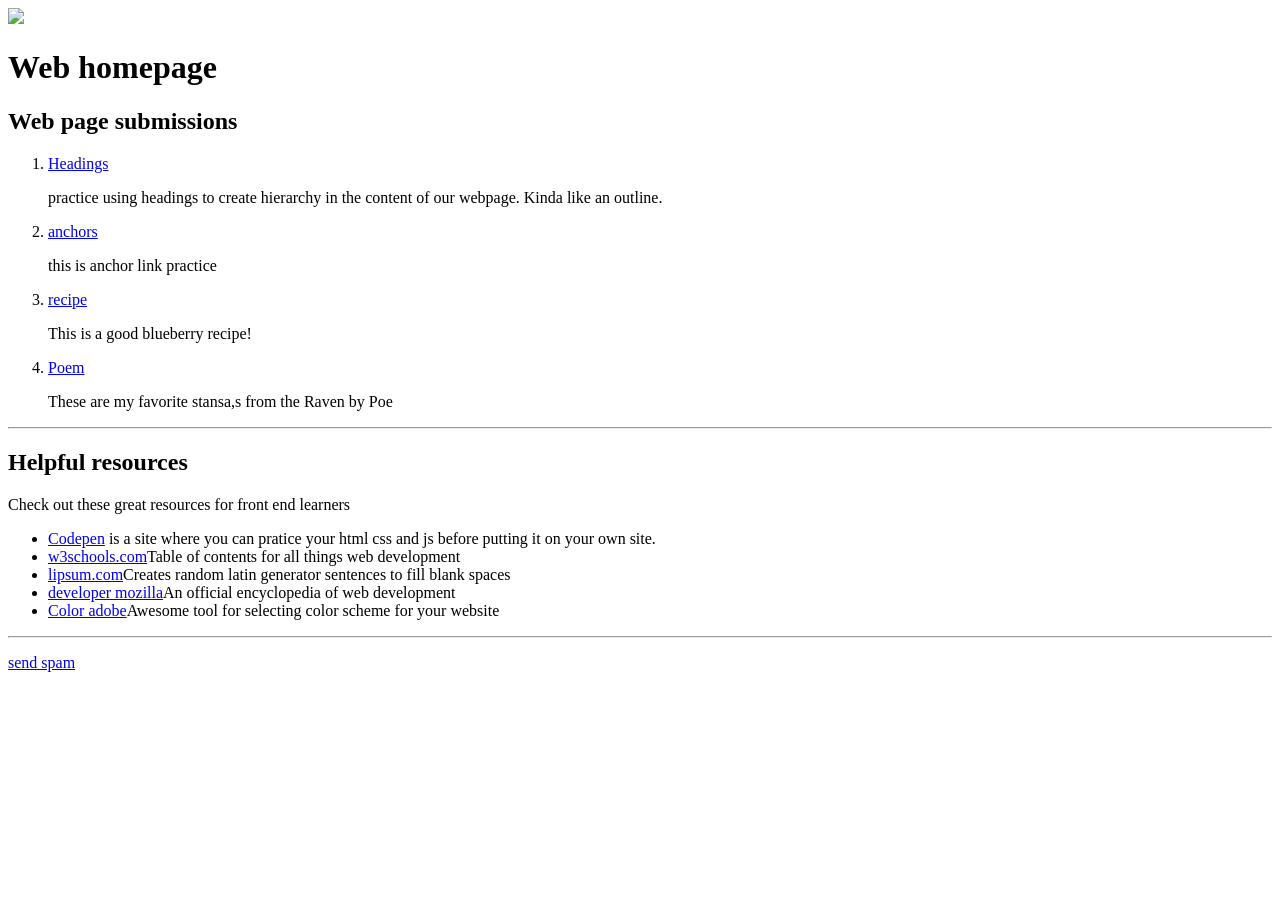
==== index.html @ 96bd58bc "Update index.html" ====
<!DOCTYPE html>
<img id="bg-img" src="https://images-wixmp-ed30a86b8c4ca887773594c2.wixmp.com/f/aa0890a1-f629-4c26-b44a-1860fa0d0eab/dc65b1q-9a4975e3-6e0c-471b-95fc-c5777ad98abe.jpg?token=eyJ0eXAiOiJKV1QiLCJhbGciOiJIUzI1NiJ9.[base64].jJ36gbljw3CB4MwxaWezBnvB-2XjGWTyXjoX49zPD6M">
  <html>
    <head> 
    <title> web submission?</title>
      <link rel="stylesheet" href="/web-dev/styles.css">
    </head>
    <body>
      <h1>Web homepage</h1>

      <h2>Web page submissions</h2>
      <ol>
        <li>
          <!-- This is an absolute path on a link-->
          <a class="int-link" href="/web-dev/wdsub/headings.html">Headings</a>
          <p>practice using headings to create hierarchy in the content of our webpage. Kinda like an outline.</p></li>
          <!--this is an example of relative path-->
          <li><a class="int-link" href="./wdsub/anchors.html">anchors</a>
            <p>this is anchor link practice</p></li>
        <li><a class="int-link" href="./wdsub/recipe.html">recipe</a></li>
          <p>This is a good blueberry recipe!</p>
          <li><a class="int-link" href="https://codepen.io/Elizabeth-Pearce/pen/emzxMbK?editors=1010" target="_blank">Poem</a></li>
      <p>These are my favorite stansa,s from the Raven by Poe</p>
        </li>
      </ol>

      <hr>
      <h2>Helpful resources</h2>
      <p>Check out these great resources for front end learners</p>

      <ul>
        <li><a href="https://codepen.io/pen/" target="_blank">Codepen</a> is a site where you can pratice your html css and js before putting it on your own site.</li>
        <li><a href="https://www.w3schools.com/" target="_blank">w3schools.com</a>Table of contents for all things web development</li>
        <li><a href="https://lipsum.com/" target="_blank">lipsum.com</a>Creates random latin generator sentences to fill blank spaces</li>
        <li><a href="https://developer.mozilla.org/en-US/docs/Web/HTML" target="_blank">developer mozilla</a>An official encyclopedia of web development</li>
        <li><a href="https://color.adobe.com/create/color-wheel" target="_blank">Color adobe</a>Awesome tool for selecting color scheme for your website</li>
      </ul>
      <hr>

    
    <div id="footer">
    <p>
      <a id="mail-link" href="mailto:ericpearce2@gmail.com?subject=Congrats!!You have due taxes! %0D &cc=real@hidad.com&body=congratulations you have been randomely scammed by your daughter elizabeth pearce in game theory during 6th period because...why not! Love you dad!!oh and hope you have an awesome day and uh tell hunter i love him ndjvgbrhjgberugveuwbhaj <a href=" target="_blank">send spam</a> 
    </p>
    </div>
    
    </body>
  </html>
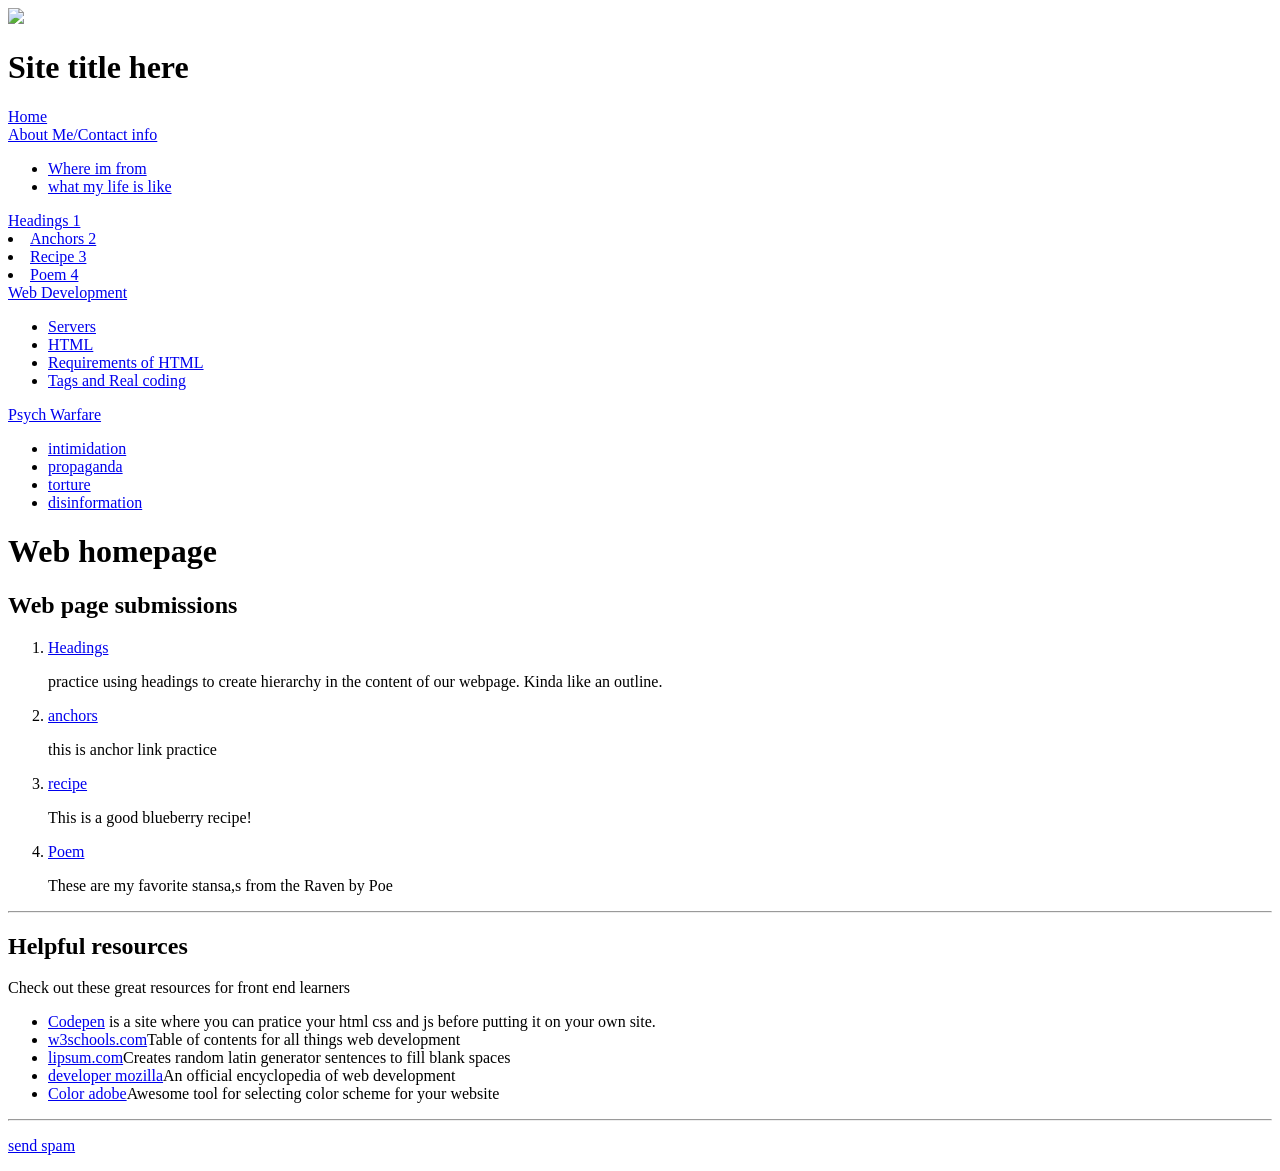
==== commit 54a0d96f: "Update index.html" ====
--- a/index.html
+++ b/index.html
@@ -5,8 +5,55 @@
     <head> 
     <title> web submission?</title>
       <link rel="stylesheet" href="/web-dev/styles.css">
+      <link rel="stylesheet" href="/web-dev/header.css">
     </head>
     <body>
+<div id="preheader">
+    <h1>Site title here</h1>
+  </div>
+  
+  
+  <div id="nav-menu">
+  <div id="nav-home" class="nav-div">
+    <a href="/web-dev/">Home</a> 
+  </div>
+<div id="nav-about" class="nav-div">
+    <a href="#">About Me/Contact info</a>
+  <ul>
+    <li><a href="#">Where im from </a></li>
+    <li><a href="#">what my life is like </a></li>
+  </ul>
+  </div>
+<div id="nav-photos" class="nav-div">
+    <a href="#> Web Submissons</a>
+  <ul>
+    <li><a href="/web-dev/wdsub/headings.html">Headings  1</a></li>
+    <li><a href="/web-dev/wdsub/anchors.html">Anchors 2</a></li>
+    <li><a href="/web-dev/wdsub/recipe.html">Recipe  3</a></li>
+    <li><a href=" /web-dev/wdsub/poem.html">Poem 4</a></li>
+  </ul>
+  </div>
+<div id="nav-web-dev" class="nav-div">
+    <a href="#">Web Development</a>
+  <ul>
+    <li><a href="#">Servers</a></li>
+    <li><a href="#">HTML</a></li>
+    <li><a href="#">Requirements of HTML</a></li>
+    <li><a href="#">Tags and Real coding</a></li>
+       
+  </ul>  
+</div>
+<div id="nav-psych warfare" class="nav-div">
+    <a href="#">Psych Warfare</a>
+  <ul>
+    <li><a href="#">intimidation</a></li>
+    <li><a href="#">propaganda</a></li>
+    <li><a href="#">torture</a></li>
+    <li><a href="#">disinformation</a></li>
+       
+  </ul>  
+</div>
+  </div>
       <h1>Web homepage</h1>
 
       <h2>Web page submissions</h2>
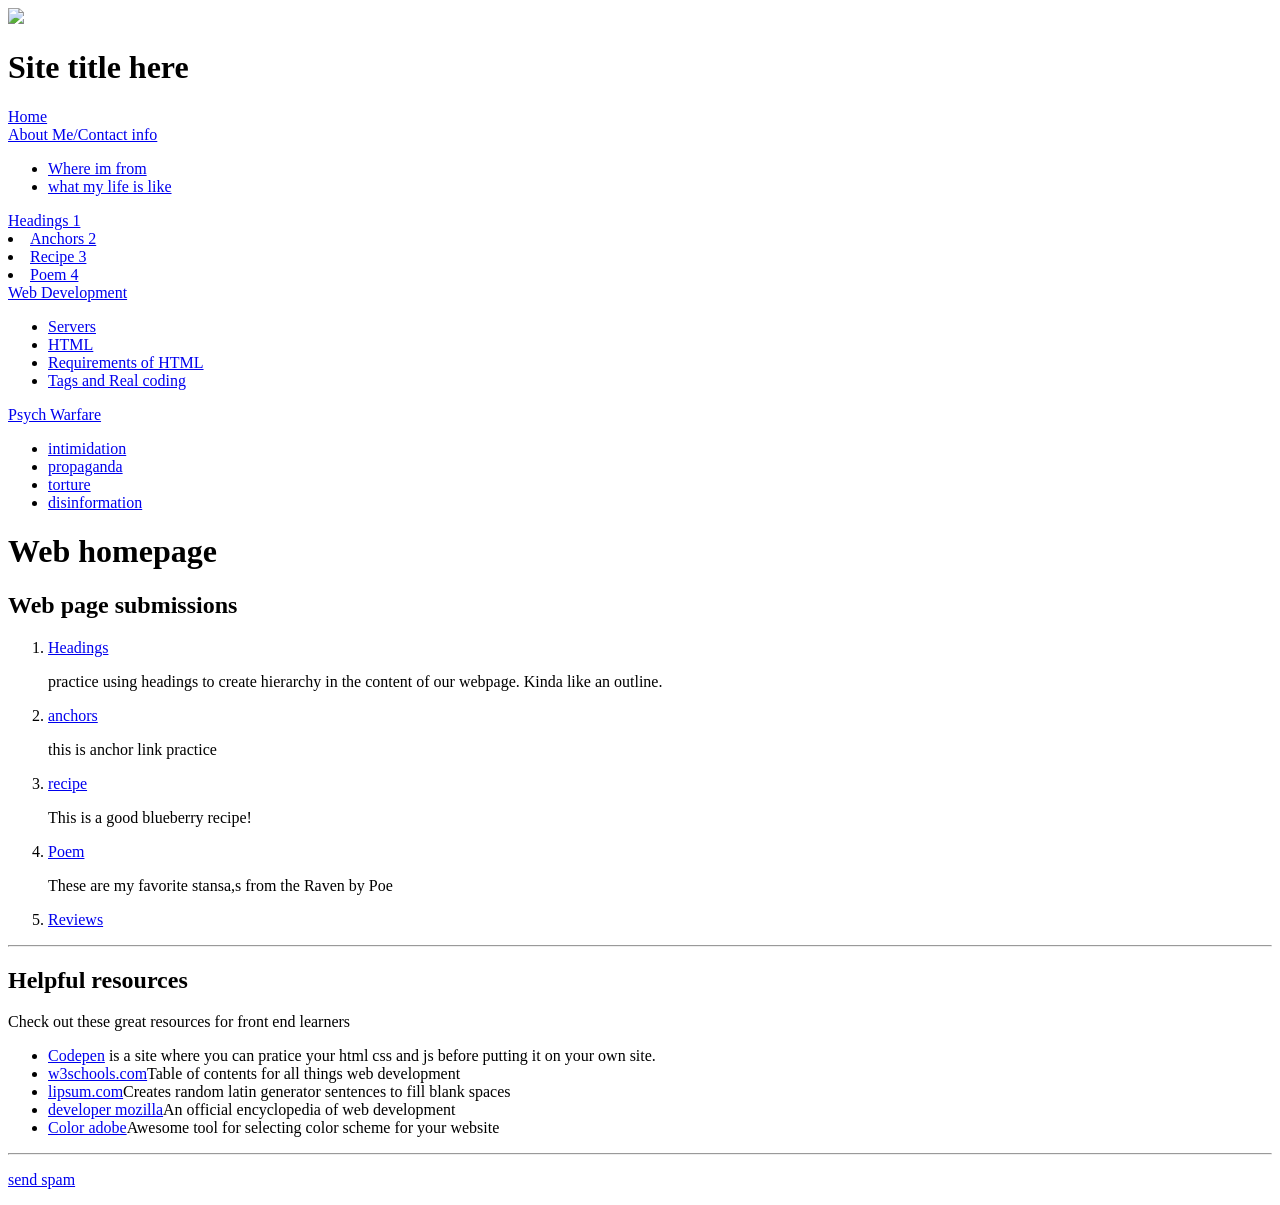
==== commit 8f2adde8: "Update index.html" ====
--- a/index.html
+++ b/index.html
@@ -67,9 +67,10 @@
             <p>this is anchor link practice</p></li>
         <li><a class="int-link" href="./wdsub/recipe.html">recipe</a></li>
           <p>This is a good blueberry recipe!</p>
-          <li><a class="int-link" href="https://codepen.io/Elizabeth-Pearce/pen/emzxMbK?editors=1010" target="_blank">Poem</a></li>
+          <li><a class="int-link" href="./wdsub/poem.html" >Poem</a></li>
       <p>These are my favorite stansa,s from the Raven by Poe</p>
         </li>
+        <li><a class="int-link" href="./wdsub/reviews.html">Reviews</a></li>
       </ol>
 
       <hr>
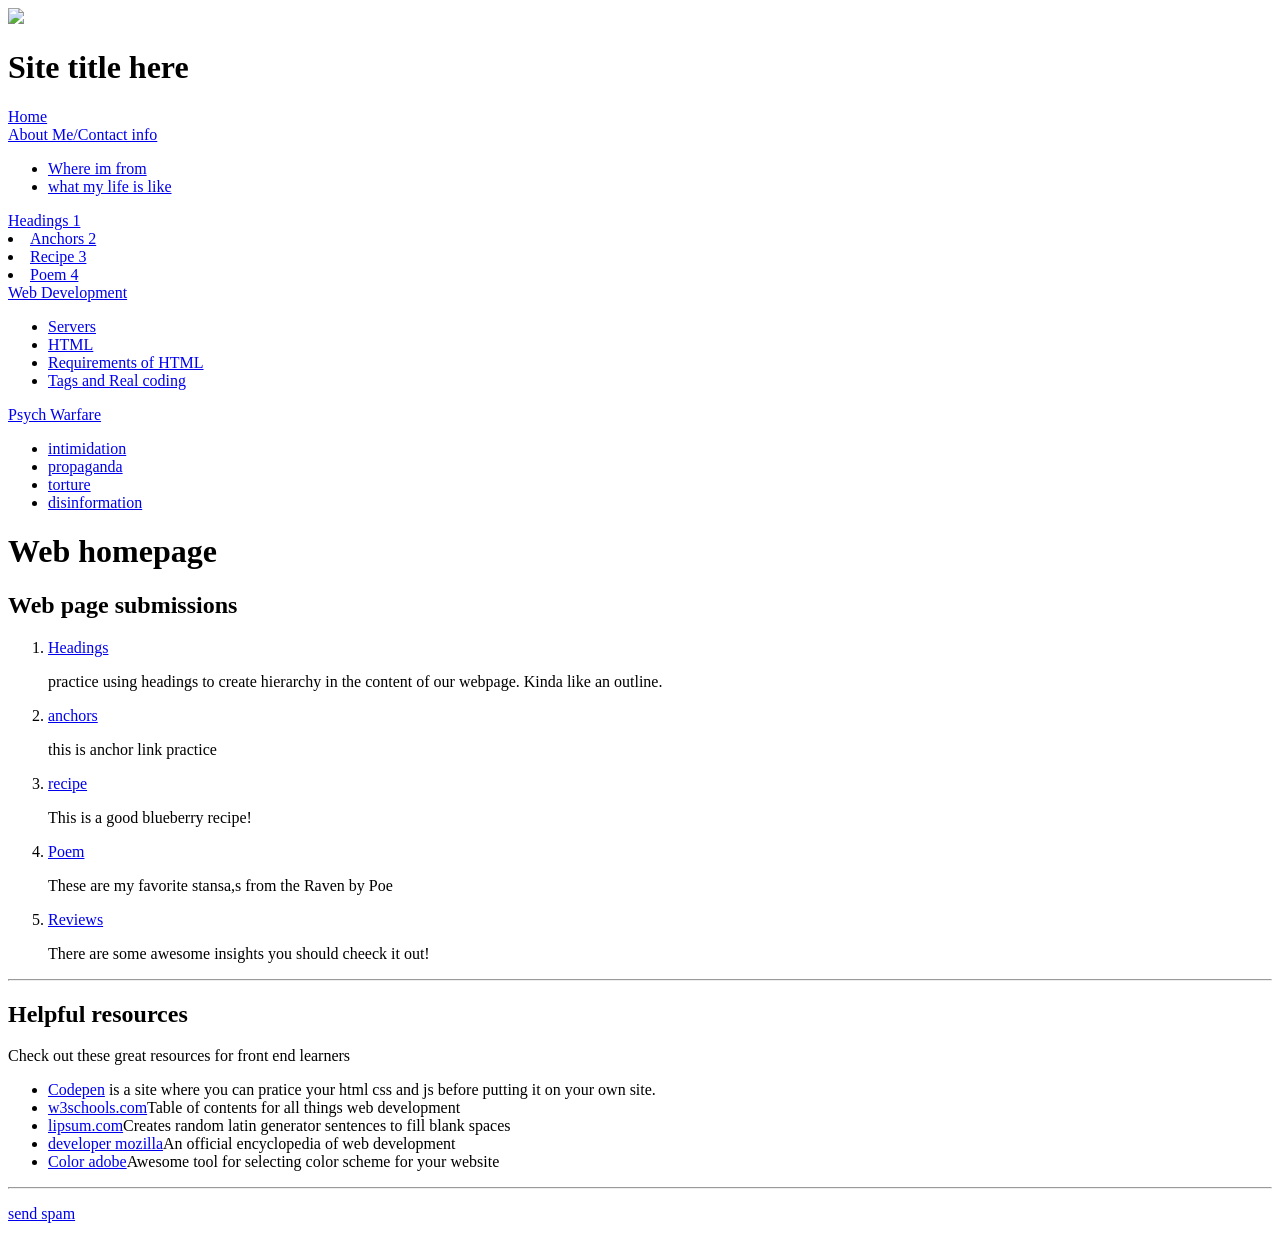
==== commit 605147ad: "Update index.html" ====
--- a/index.html
+++ b/index.html
@@ -71,6 +71,7 @@
       <p>These are my favorite stansa,s from the Raven by Poe</p>
         </li>
         <li><a class="int-link" href="./wdsub/reviews.html">Reviews</a></li>
+        <p>There are some awesome insights you should cheeck it out!</p>
       </ol>
 
       <hr>
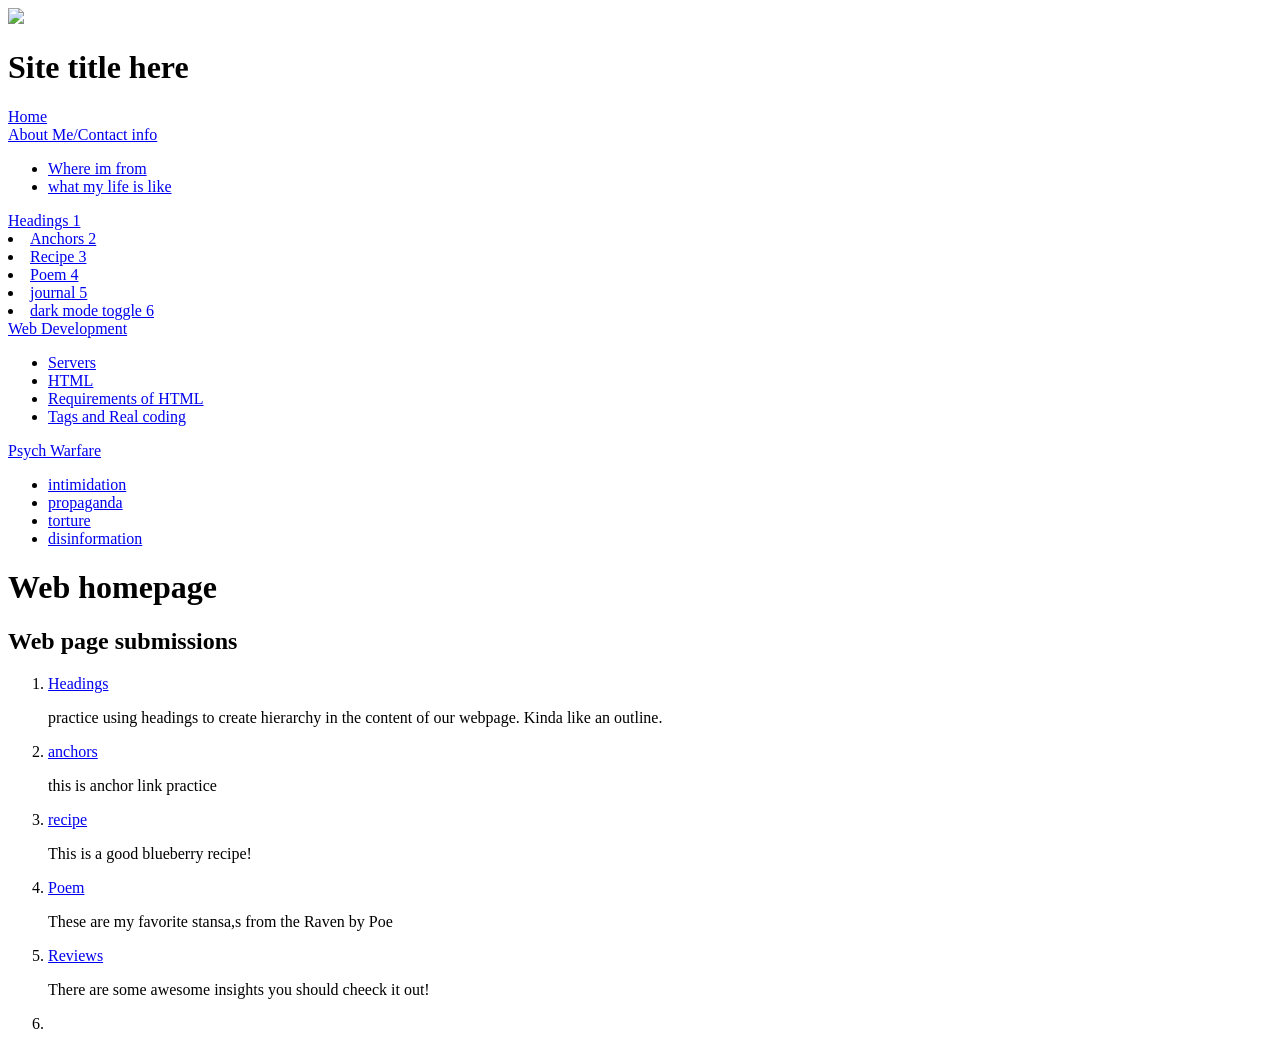
==== commit 6b2e1f07: "Update index.html" ====
--- a/index.html
+++ b/index.html
@@ -1,6 +1,6 @@
 
 <!DOCTYPE html>
-<img id="bg-img" src="https://images-wixmp-ed30a86b8c4ca887773594c2.wixmp.com/f/aa0890a1-f629-4c26-b44a-1860fa0d0eab/dc65b1q-9a4975e3-6e0c-471b-95fc-c5777ad98abe.jpg?token=eyJ0eXAiOiJKV1QiLCJhbGciOiJIUzI1NiJ9.[base64].jJ36gbljw3CB4MwxaWezBnvB-2XjGWTyXjoX49zPD6M">
+<img id="bg-img" src="/web-dev/media/bgimg.jpg>
   <html>
     <head> 
     <title> web submission?</title>
@@ -31,6 +31,8 @@
     <li><a href="/web-dev/wdsub/anchors.html">Anchors 2</a></li>
     <li><a href="/web-dev/wdsub/recipe.html">Recipe  3</a></li>
     <li><a href=" /web-dev/wdsub/poem.html">Poem 4</a></li>
+    <li><a href=" /web-dev/wdsub/journal.html">journal 5</a></li>
+    <li><a href=" /web-dev/wdsub/dark-mode-toggle.html">dark mode toggle 6</a></li>
   </ul>
   </div>
 <div id="nav-web-dev" class="nav-div">
@@ -72,6 +74,9 @@
         </li>
         <li><a class="int-link" href="./wdsub/reviews.html">Reviews</a></li>
         <p>There are some awesome insights you should cheeck it out!</p>
+        <li><a class="int-link" href="./wdsub/journal.html></a>Journal</li>
+        <li><a class="int-link" href='./wdsub/dark-mode-toggle.html>Dark mode toggle</a></li>
+        <p> My first js page! changes between black and white.</p>
       </ol>
 
       <hr>
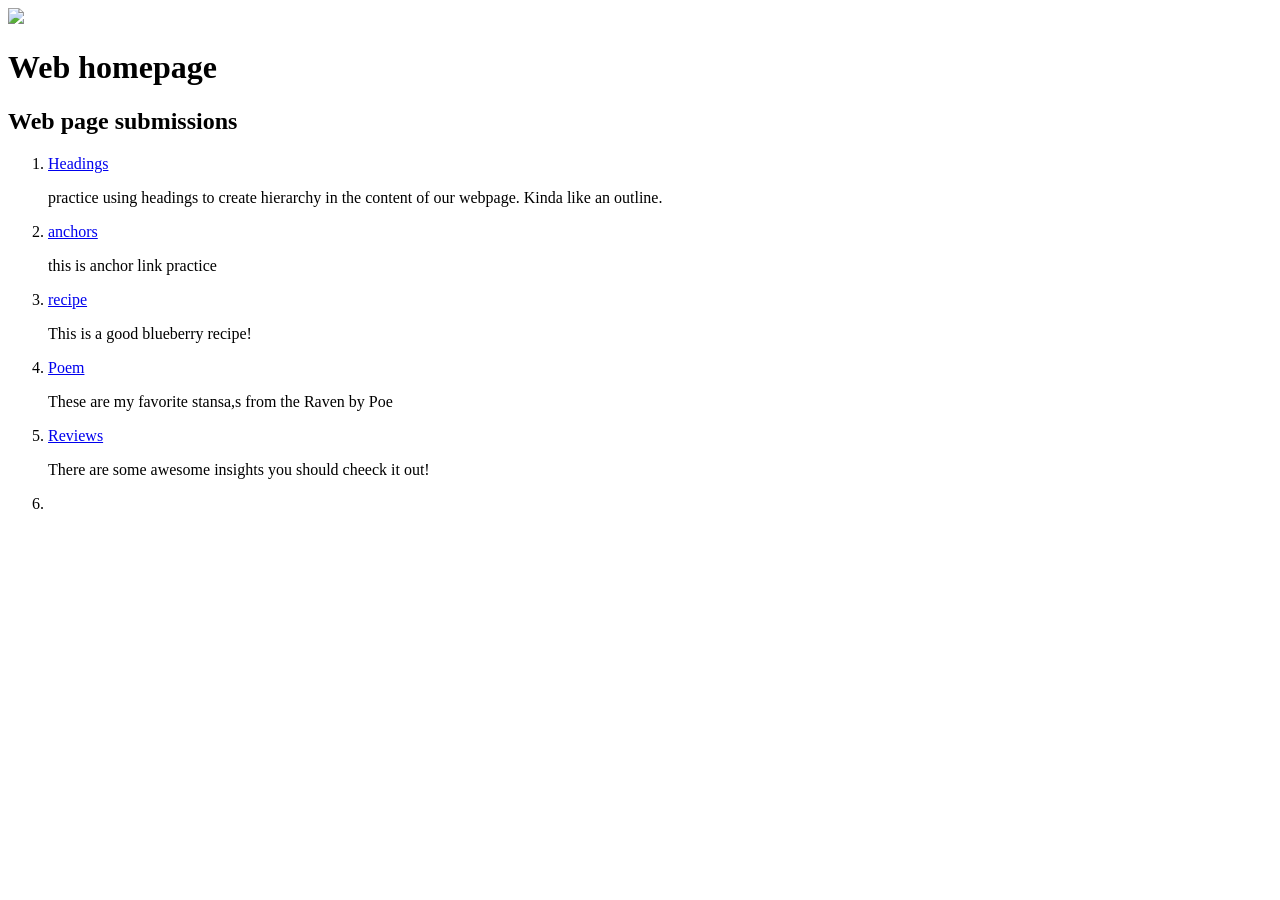
==== commit 55c8cd02: "Update index.html" ====
--- a/index.html
+++ b/index.html
@@ -8,54 +8,9 @@
       <link rel="stylesheet" href="/web-dev/header.css">
     </head>
     <body>
-<div id="preheader">
-    <h1>Site title here</h1>
-  </div>
-  
-  
-  <div id="nav-menu">
-  <div id="nav-home" class="nav-div">
-    <a href="/web-dev/">Home</a> 
-  </div>
-<div id="nav-about" class="nav-div">
-    <a href="#">About Me/Contact info</a>
-  <ul>
-    <li><a href="#">Where im from </a></li>
-    <li><a href="#">what my life is like </a></li>
-  </ul>
-  </div>
-<div id="nav-photos" class="nav-div">
-    <a href="#> Web Submissons</a>
-  <ul>
-    <li><a href="/web-dev/wdsub/headings.html">Headings  1</a></li>
-    <li><a href="/web-dev/wdsub/anchors.html">Anchors 2</a></li>
-    <li><a href="/web-dev/wdsub/recipe.html">Recipe  3</a></li>
-    <li><a href=" /web-dev/wdsub/poem.html">Poem 4</a></li>
-    <li><a href=" /web-dev/wdsub/journal.html">journal 5</a></li>
-    <li><a href=" /web-dev/wdsub/dark-mode-toggle.html">dark mode toggle 6</a></li>
-  </ul>
-  </div>
-<div id="nav-web-dev" class="nav-div">
-    <a href="#">Web Development</a>
-  <ul>
-    <li><a href="#">Servers</a></li>
-    <li><a href="#">HTML</a></li>
-    <li><a href="#">Requirements of HTML</a></li>
-    <li><a href="#">Tags and Real coding</a></li>
-       
-  </ul>  
-</div>
-<div id="nav-psych warfare" class="nav-div">
-    <a href="#">Psych Warfare</a>
-  <ul>
-    <li><a href="#">intimidation</a></li>
-    <li><a href="#">propaganda</a></li>
-    <li><a href="#">torture</a></li>
-    <li><a href="#">disinformation</a></li>
-       
-  </ul>  
-</div>
-  </div>
+
+<script src="/web-dev/headerinjection.js"></script>
+      
       <h1>Web homepage</h1>
 
       <h2>Web page submissions</h2>
